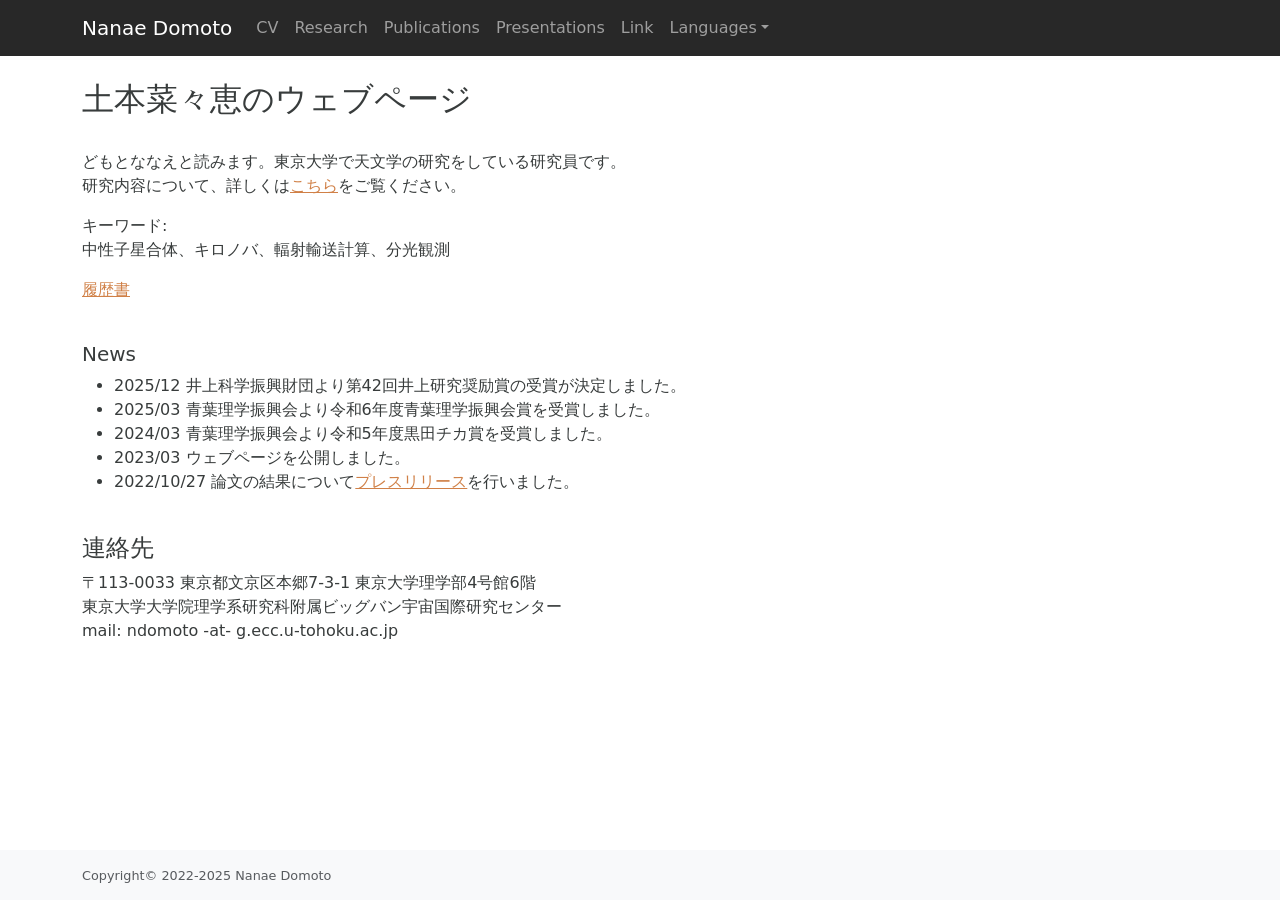
==== index.html @ fb20ee40 "initial commit" ====
<!DOCTYPE html>
<html lang="en">
  <head>
    <!-- Required meta tags -->
    <meta charset="utf-8">
    <meta http-equiv="X-UA-Compatible" content="IE=edge">
    <meta name="viewport" content="width=device-width, initial-scale=1">
    <meta name="description" content="">
    <meta name="keywords" content="">

    <!-- Bootstrap core CSS -->
    <link href="https://cdn.jsdelivr.net/npm/bootstrap@5.0.2/dist/css/bootstrap.min.css" rel="stylesheet" integrity="sha384-EVSTQN3/azprG1Anm3QDgpJLIm9Nao0Yz1ztcQTwFspd3yD65VohhpuuCOmLASjC" crossorigin="anonymous">

    <!-- Custamized CSS -->
    <link href="./css/mystyle.css" rel="stylesheet">

    <title>Nanae Domoto</title>
  </head>

  
<body>
  <!-- Menuber -->
  <nav class="navbar navbar-expand-md navbar-dark fixed-top bg-mygray">
    <div class="container">
      <a class="navbar-brand" href="index.html">Nanae Domoto</a>
      <button class="navbar-toggler" type="button" data-bs-toggle="collapse" data-bs-target="#navbar" aria-expanded="false" aria-label="Toggle navigation">
        <span class="navbar-toggler-icon"></span>
      </button>

      <div class="collapse navbar-collapse" id="navbar">
        <ul class="navbar-nav me-auto mb-2 mb-lg-0">
          <li class="nav-item"><a class="nav-link" href="cv.html">CV</a></li>
	        <li class="nav-item"><a class="nav-link" href="research.html">Research</a></li>
          <li class="nav-item"><a class="nav-link" href="publication.html">Publications</a></li>
          <li class="nav-item"><a class="nav-link" href="presentation.html">Presentations</a></li>
	        <li class="nav-item"><a class="nav-link" href="link.html">Link</a></li>
        
	        <li class="nav-item dropdown col-md-3">
            <a class="nav-link dropdown-toggle" id="lang" data-bs-toggle="dropdown" aria-expanded="false">Languages</a>
            <ul class="dropdown-menu" aria-labelledby="lang">
              <li><a class="dropdown-item" href="index_en.html">English</a></li>
              <li><a class="dropdown-item" href="index.html">日本語/Japanese</a></li>
            </ul>
          </li>
	  
	      </ul>
      </div>
    </div>
  </nav>


<!-- Main  -->
<div class="container">

<h2>土本菜々恵のウェブページ</h2>
<br>
<p>どもとななえと読みます。東京大学で天文学の研究をしている研究員です。<br>
  研究内容について、詳しくは<a href="research.html">こちら</a>をご覧ください。
</p>

<p>キーワード:<br>
  中性子星合体、キロノバ、輻射輸送計算、分光観測
</p>
<p><a href="cv.html">履歴書</a></p>
<br>


<h5>News</h5>
<div id="itemize">
  <ul>
    <li>2025/12 井上科学振興財団より第42回井上研究奨励賞の受賞が決定しました。
    <li>2025/03 青葉理学振興会より令和6年度青葉理学振興会賞を受賞しました。
    <li>2024/03 青葉理学振興会より令和5年度黒田チカ賞を受賞しました。
    <li>2023/03 ウェブページを公開しました。
    <li>2022/10/27 論文の結果について<a href="https://www.sci.tohoku.ac.jp/news/20221027-12319.html" target="_blank">プレスリリース</a>を行いました。
  </ul>
</div>
<br>


<section>
<h4>連絡先</h4>
<p>〒113-0033 東京都文京区本郷7-3-1 東京大学理学部4号館6階<br>
  東京大学大学院理学系研究科附属ビッグバン宇宙国際研究センター<br>
  mail: ndomoto -at- g.ecc.u-tohoku.ac.jp</p>
<br>
</section>


</div>
<!--/contents-->


<footer class="footer mt-auto py-3 bg-light">
  <div class="container">
    <span class="text-muted">Copyright&copy; 2022-2025 Nanae Domoto</span>
  </div>
</footer>


<!-- JavaScript -->
<script src="https://cdn.jsdelivr.net/npm/bootstrap@5.0.2/dist/js/bootstrap.bundle.min.js" integrity="sha384-MrcW6ZMFYlzcLA8Nl+NtUVF0sA7MsXsP1UyJoMp4YLEuNSfAP+JcXn/tWtIaxVXM" crossorigin="anonymous"></script>

</body>
</html>
---- css/mystyle.css ----
/*- Additional colors ----------*/
.bg-mycolor {
    background-color: #d08047;
}

.bg-mygray{
    background-color: #282828;
}

.color1{
    color: #d08047;
}

/*- Main ----------*/
html {
  position: relative;
  min-height: 100%;
}

body{
    color: #383c3c;
    padding-top: 80px;
    margin-bottom: 50px;
}

/*- List ----*/
ol li {
    margin-top: 0.8em;
    margin-bottom: 0.8em;
}

/*- Button ----------*/
.btn{
    padding: 0.25rem 0.5rem;
}

/*- Hyper link ----------*/
a {
    color: #d08047;
    /*text-decoration: none;*/
}
a:hover {
    color: #d08047;
    text-decoration: none;
    /*text-decoration: underline;*/
}

/*- Footer ----------*/
.footer {
    position: absolute;
    bottom: 0;
    width: 100%;
    font-size: 0.8rem;
    height: 50px;
    /*text-align: center*/
}

/*- Dropdown ----------*/
.dropdown-item.active, .dropdown-item:active {
  background-color: #d08047;
}
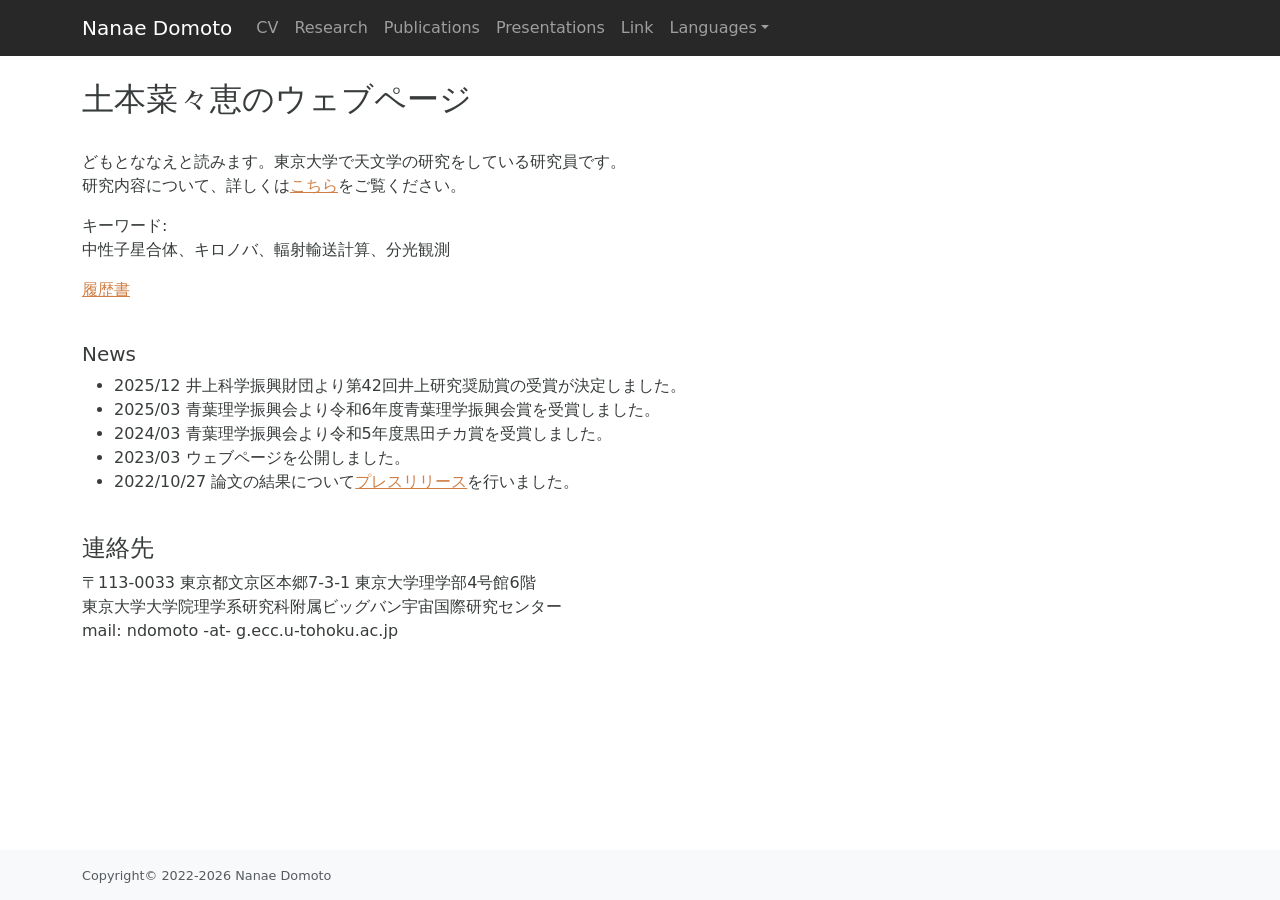
==== commit 7b04aab2: "style: aligned indentation, updated credits" ====
--- a/index.html
+++ b/index.html
@@ -93,7 +93,7 @@
 
 <footer class="footer mt-auto py-3 bg-light">
   <div class="container">
-    <span class="text-muted">Copyright&copy; 2022-2025 Nanae Domoto</span>
+    <span class="text-muted">Copyright&copy; 2022-2026 Nanae Domoto</span>
   </div>
 </footer>
 
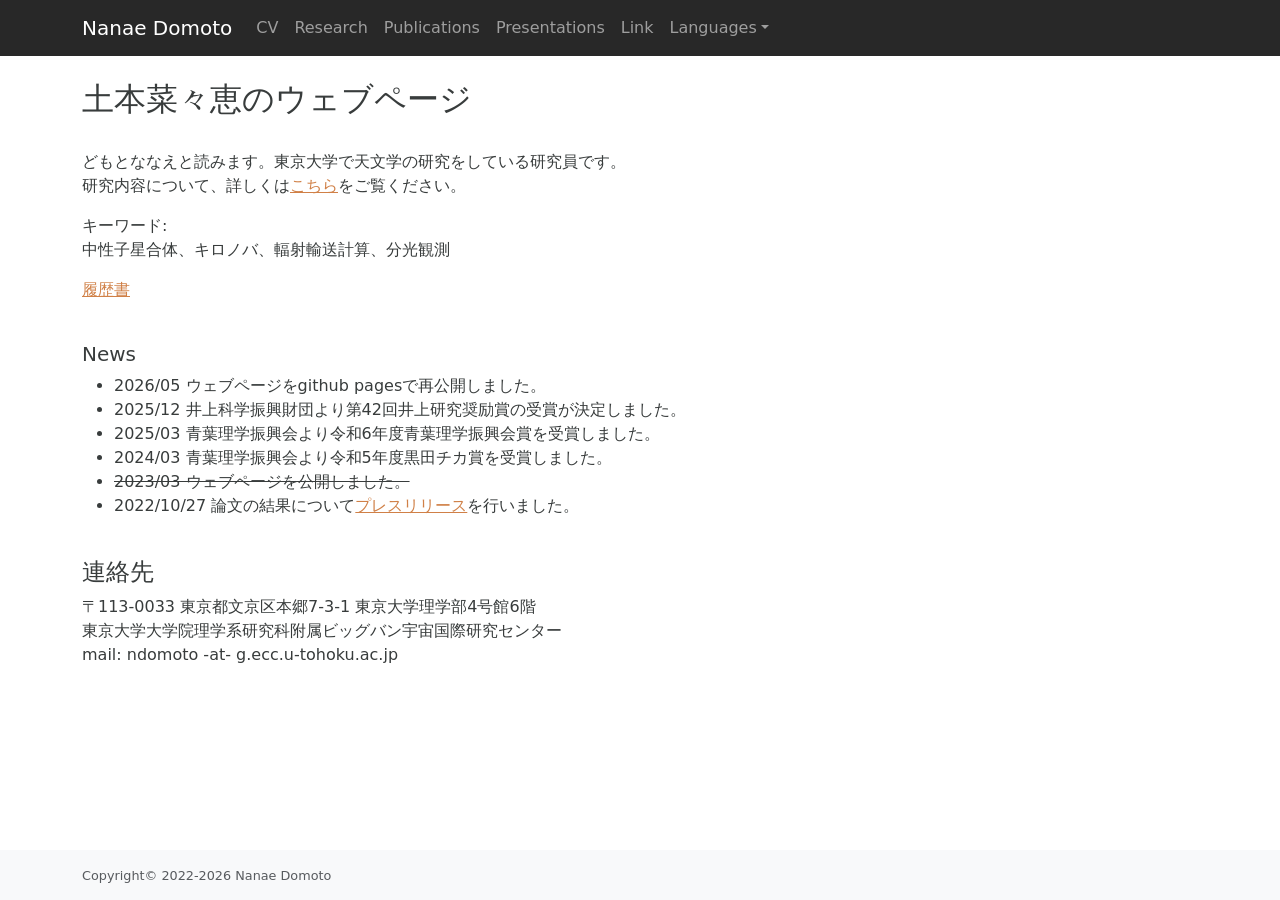
==== commit 3316deeb: "add: news" ====
--- a/index.html
+++ b/index.html
@@ -68,11 +68,12 @@
 <h5>News</h5>
 <div id="itemize">
   <ul>
-    <li>2025/12 井上科学振興財団より第42回井上研究奨励賞の受賞が決定しました。
-    <li>2025/03 青葉理学振興会より令和6年度青葉理学振興会賞を受賞しました。
-    <li>2024/03 青葉理学振興会より令和5年度黒田チカ賞を受賞しました。
-    <li>2023/03 ウェブページを公開しました。
-    <li>2022/10/27 論文の結果について<a href="https://www.sci.tohoku.ac.jp/news/20221027-12319.html" target="_blank">プレスリリース</a>を行いました。
+    <li>2026/05 ウェブページをgithub pagesで再公開しました。</li>
+    <li>2025/12 井上科学振興財団より第42回井上研究奨励賞の受賞が決定しました。</li>
+    <li>2025/03 青葉理学振興会より令和6年度青葉理学振興会賞を受賞しました。</li>
+    <li>2024/03 青葉理学振興会より令和5年度黒田チカ賞を受賞しました。</li>
+    <li><s>2023/03 ウェブページを公開しました。</s></li>
+    <li>2022/10/27 論文の結果について<a href="https://www.sci.tohoku.ac.jp/news/20221027-12319.html" target="_blank">プレスリリース</a>を行いました。</li>
   </ul>
 </div>
 <br>
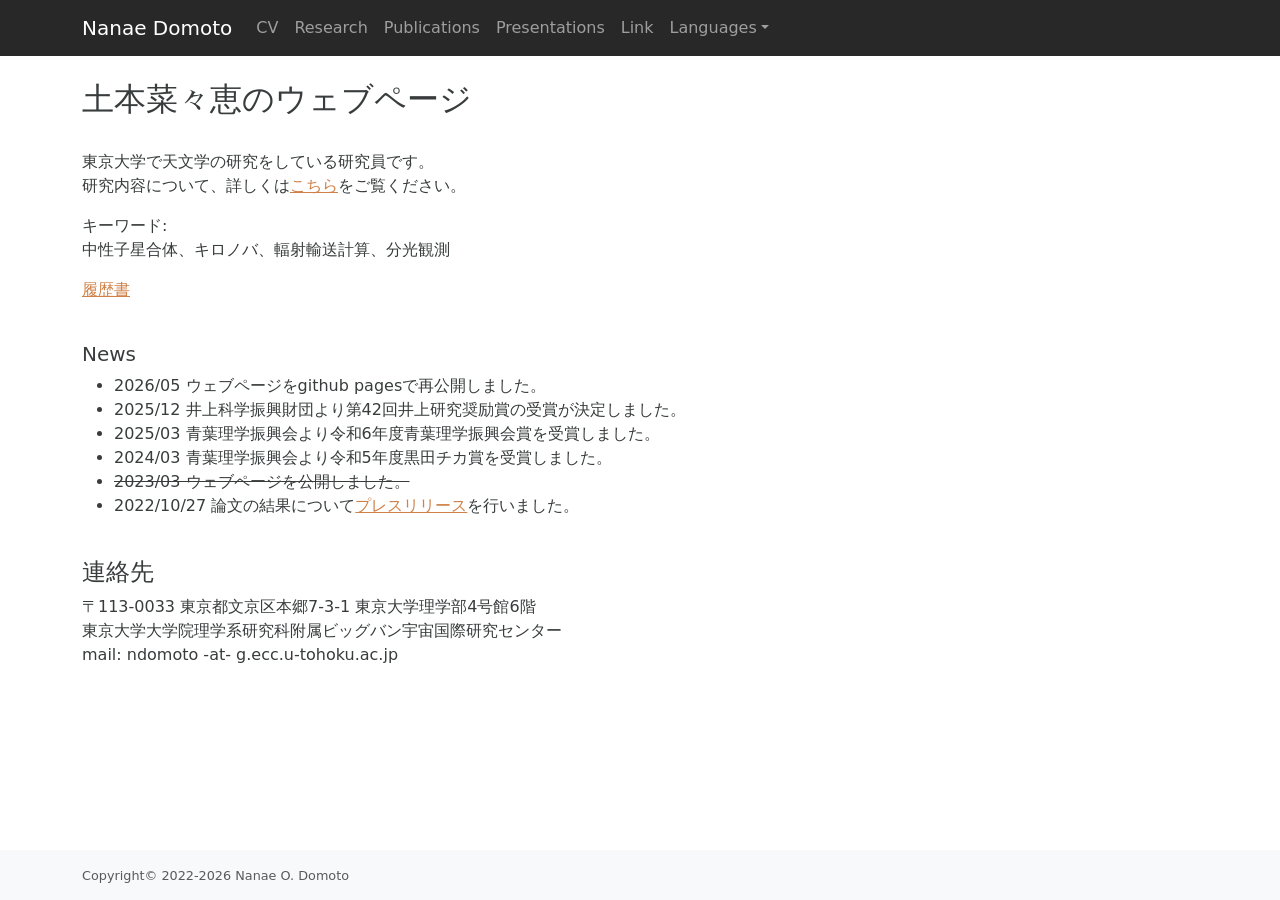
==== commit 8844a134: "update: name, footer" ====
--- a/index.html
+++ b/index.html
@@ -54,7 +54,7 @@
 
 <h2>土本菜々恵のウェブページ</h2>
 <br>
-<p>どもとななえと読みます。東京大学で天文学の研究をしている研究員です。<br>
+<p>東京大学で天文学の研究をしている研究員です。<br>
   研究内容について、詳しくは<a href="research.html">こちら</a>をご覧ください。
 </p>
 
@@ -94,7 +94,7 @@
 
 <footer class="footer mt-auto py-3 bg-light">
   <div class="container">
-    <span class="text-muted">Copyright&copy; 2022-2026 Nanae Domoto</span>
+    <span class="text-muted">Copyright&copy; 2022-2026 Nanae O. Domoto</span>
   </div>
 </footer>
 
